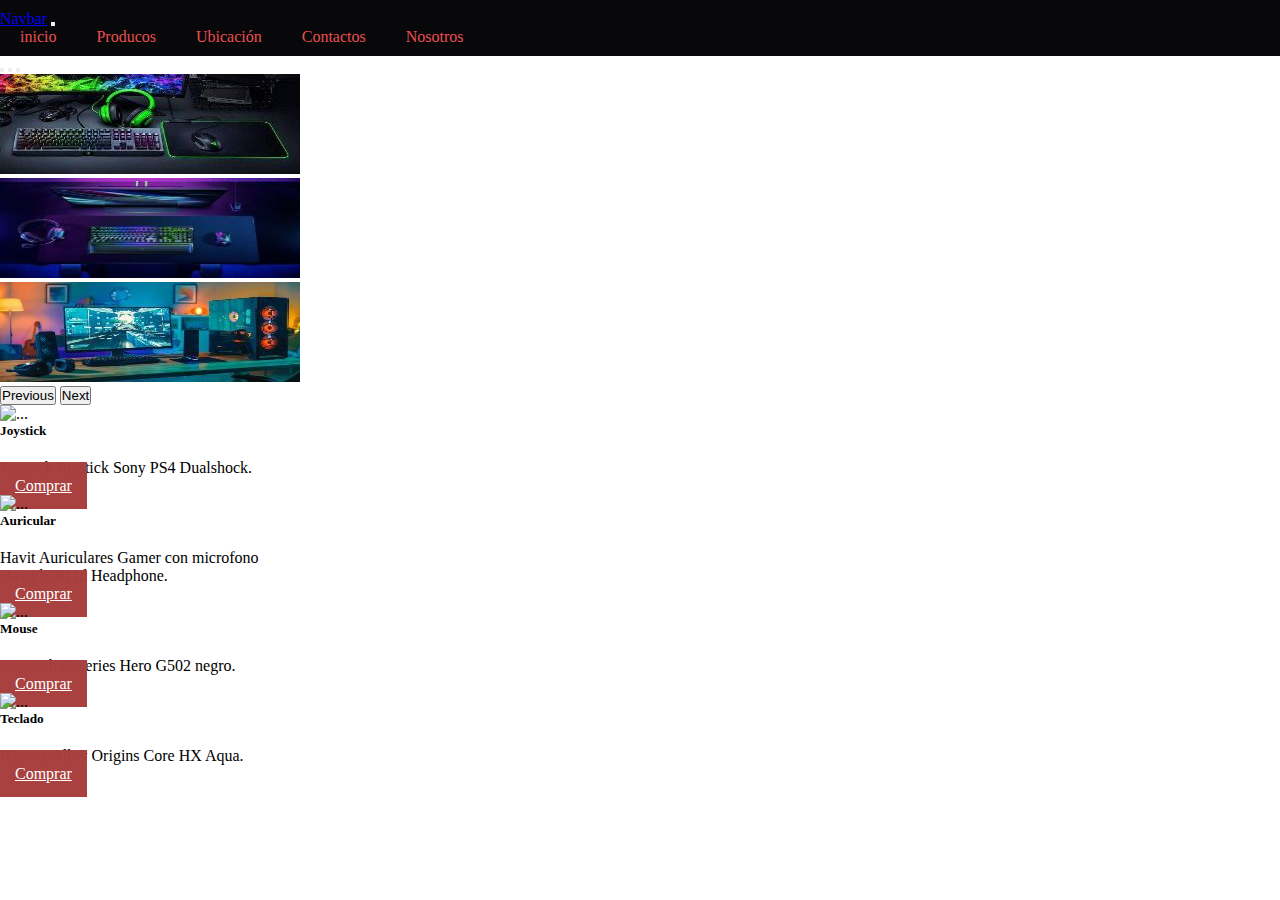
==== pages/productos.html @ fd3128b1 "boostrap y css" ====
<!DOCTYPE html>
<html lang="en">
<head>
    <meta charset="UTF-8">
    <meta http-equiv="X-UA-Compatible" content="IE=edge">
    <meta name="viewport" content="width=device-width, initial-scale=1.0">
    <title>Document</title>
    <link href="https://cdn.jsdelivr.net/npm/bootstrap@5.2.2/dist/css/bootstrap.min.css" rel="stylesheet" integrity="sha384-Zenh87qX5JnK2Jl0vWa8Ck2rdkQ2Bzep5IDxbcnCeuOxjzrPF/et3URy9Bv1WTRi" crossorigin="anonymous">
    <link rel="shortcut icon" href="../assets/image/fashion (1).png" type="image/x-icon">
    <link rel="stylesheet" href="../assets/css/boostrap.min.css">
    <link rel="stylesheet" href="../assets/css/style.css">
</head>

<header>
        <nav class="navbar navbar-expand-lg bg-light">
            <div class="container-fluid">
              <a class="navbar-brand" href="#">Navbar</a>
              <button class="navbar-toggler" type="button" data-bs-toggle="collapse" data-bs-target="#navbarNav" aria-controls="navbarNav" aria-expanded="false" aria-label="Toggle navigation">
                <span class="navbar-toggler-icon"></span>
              </button>
              <div class="collapse navbar-collapse" id="navbarNav">
                <ul class="navbar-nav">
                  <li class="nav-item">
                    <a class="nav-link active" aria-current="page" href="../index.html">inicio</a>
                  </li>
                  <li class="nav-item">
                    <a class="nav-link" href="./productos.html">Producos</a>
                  </li>
                  <li class="nav-item">
                    <a class="nav-link" href="./ubicacion.html">Ubicación</a>
                  </li>
                  <li class="nav-item">
                    <a class="nav-link" href="./contactos.html">Contactos</a>
                  </li>
                  <li class="nav-item">
                    <a class="nav-link" href="./nosotros.html">Nosotros</a>
                  </li>
                </ul>
              </div>
              
          </nav>
        
</header>
<body>
    <div id="carouselExampleIndicators" class="carousel slide" data-bs-ride="true">
        <div class="carousel-indicators">
          <button type="button" data-bs-target="#carouselExampleIndicators" data-bs-slide-to="0" class="active" aria-current="true" aria-label="Slide 1"></button>
          <button type="button" data-bs-target="#carouselExampleIndicators" data-bs-slide-to="1" aria-label="Slide 2"></button>
          <button type="button" data-bs-target="#carouselExampleIndicators" data-bs-slide-to="2" aria-label="Slide 3"></button>
        </div>
        <div class="carousel-inner">
          <div class="carousel-item active">
            <img src="../assets/image/carrusel/carrusel1.jpg" class="d-block w-100" alt="">
          </div>
          <div class="carousel-item">
            <img src="../assets/image/carrusel/carrusel2.jpg" class="d-block w-100" alt="">
          </div>
          <div class="carousel-item">
            <img src="../assets/image/carrusel/carrusel3.jpg" class="d-block w-100" alt="">
          </div>
        </div>
        <button class="carousel-control-prev" type="button" data-bs-target="#carouselExampleIndicators" data-bs-slide="prev">
          <span class="carousel-control-prev-icon" aria-hidden="true"></span>
          <span class="visually-hidden">Previous</span>
        </button>
        <button class="carousel-control-next" type="button" data-bs-target="#carouselExampleIndicators" data-bs-slide="next">
          <span class="carousel-control-next-icon" aria-hidden="true"></span>
          <span class="visually-hidden">Next</span>
        </button>
      </div>
      <div class="row justify-content-md-center">
      <div class="card" style="width: 18rem;">
        <img src="../assets/image/productos/Joystick-Sony-PS4-Dualshock-4-Black.jpg" class="card-img-top" alt="...">
        <div class="card-body">
          <h5 class="card-title">Joystick</h5>
          <p class="card-text">Joystick Joystick Sony PS4 Dualshock.</p>
          <a href="#" class="btn btn-primary">Comprar</a>
        </div>
      </div>
      <div class="card" style="width: 18rem;">
        <img src="../assets/image/productos/auricular.jfif" class="card-img-top" alt="...">
        <div class="card-body">
          <h5 class="card-title">Auricular</h5>
          <p class="card-text">Havit
            Auriculares Gamer con microfono Havit h2011d Headphone.</p>
          <a href="#" class="btn btn-primary">Comprar</a>
        </div>
      </div>
      
      <div class="card col-12 -col-md-6 col-lg-4" style="width: 18rem;">
        <img src="../assets/image/productos/mouse 1.jpg" class="card-img-top" alt="...">
        <div class="card-body">
          <h5 class="card-title">Mouse</h5>
          <p class="card-text">Logitech G Series Hero G502 negro.</p>
          <a href="#" class="btn btn-primary">Comprar</a>
        </div>
      </div>
      <div class="card" style="width: 18rem;">
        <img src="../assets/image/productos/tecledo2.jpg" class="card-img-top" alt="...">
        <div class="card-body">
          <h5 class="card-title">Teclado</h5>
          <p class="card-text">Hyperx Alloy Origins Core HX Aqua.</p>
          <a href="./productos.html" class="btn btn-primary">Comprar</a>
        </div>
      </div>
    </div>
</body>
<footer></footer>
<script src="https://cdn.jsdelivr.net/npm/bootstrap@5.2.2/dist/js/bootstrap.bundle.min.js" integrity="sha384-OERcA2EqjJCMA+/3y+gxIOqMEjwtxJY7qPCqsdltbNJuaOe923+mo//f6V8Qbsw3" crossorigin="anonymous"></script>
</html>
---- assets/css/style.css ----
*{
    margin: 0;
    padding: 0;
}
nav{
    background-color: rgba(1, 0, 2, 0.973);
    display: flex;
    align-items: center;
    height: 56px;
    width: 100%;
}
nav ul{
    list-style: none;
    display: flex;
}
div .logo{
    padding: 100px;
}
nav li a {
    text-decoration: none;
    color: rgb(235, 80, 80);
    padding: 10px 20px;   
}
li a:hover{
    font-weight: bolder;
}
footer{
    background-color:hsla(0, 46%, 45%, 0.986);
    display: flex;
    justify-content: end;
}
.inicio__header{
    background-image: url(../image/paisaje-digital-en-atardecer_2560x1440_xtrafondos.com.jpg);
    background-size: cover;
    width: 100%;
    height: 400px;    
}
header h1{
    color: white;
    font-size: 48px;
    height: 140px;
}
.tarjetas{
    display: flex;
    align-items: center;
    padding: 15px;
    flex-wrap: wrap;
}  
.tarjeta{
    width: 250px;
    height: 350px;
    border: 5px solid hsla(0, 50%, 43%, 0.986);
    border-radius: 10px;
    margin: 10px;
    padding: 20px;
    display: flex;
    flex-direction:column;
    align-items:center ;
    gap: 20px;
}
.tarjeta__titulo{
    text-align: start;
    color: rgb(248, 248, 248);
}
.tarjeta__desc{
    color: rgb(238, 232, 232);
}
.tarjeta__img{
    height: 200px;
    border-color: blueviolet;
    border-radius: 201px;
}
.btn{
    padding: 15px;
    background-color: hsla(0, 46%, 45%, 0.986);
    color: white;
    border: none;
    font-style: none;
}
main section div a :hover{
    font-weight: bolder;
}
h2{
    height: 100px;
    color: white;
    font-size: 50px;
    display: flex;
    justify-content: center;
}
.p__ubi{
    color: white;
    display: flex;
    font-size:x-large;
    justify-content: start;
    padding: 10px;
}
.ubicacion__img{
    width: 500px;
    height: px;
    padding-left: 40px;
    justify-content: center;
    display: flex;
}
form{
    background-color: azure;
    background-size: contain;
    height: 405px;
    width: 406px;
    margin: 150px;
}
fieldset{
    width: 300px;
    height: 400px;
}
textarea{
    height: 200px;
    width: 400px;
}
.main__css{
    background-color: rgba(14, 13, 13, 0.938);
    background-size: cover;
    display: flex;
    width: 100%;
    height: 800px;
    flex-direction:flex;
    justify-content:center;
}
.main__css__index{
    background-color: rgba(14, 13, 13, 0.938);
    background-size: cover;
    display: flex;
    width: 100%;
    height: px;
    flex-direction:flex;
    justify-content:center;
}
h1{
    color: white;
    font-size: 48px;
}
.p__css{color: white;
    font-size: medium;
    justify-content: center;
    padding-top:20px ;
}
p{
    color: rgb(0, 0, 0);
    font-size: medium;
    justify-content: center;
    padding-top:20px ;
}
ul li{
    list-style: none;
}

.formulario{
    width: px;
    margin: auto;
}
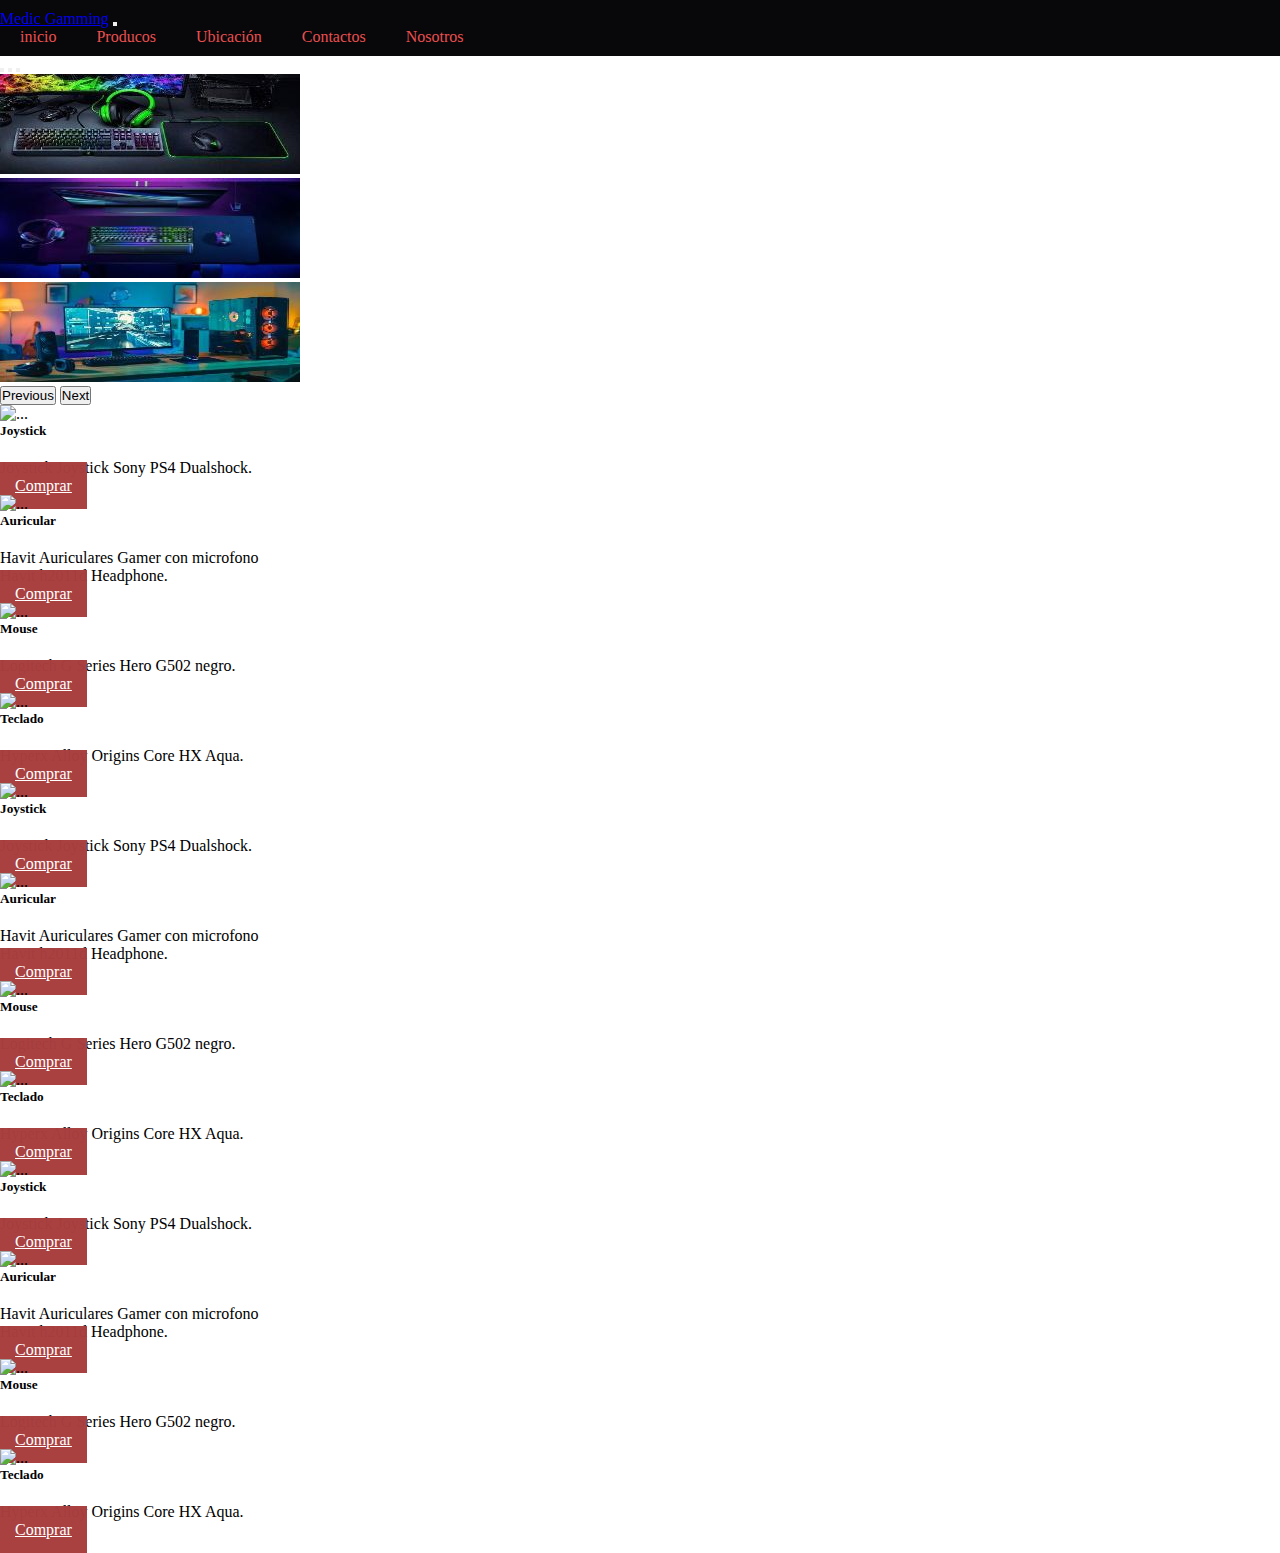
==== commit 88363e94: "tarjetas" ====
--- a/pages/productos.html
+++ b/pages/productos.html
@@ -14,9 +14,10 @@
 <header>
         <nav class="navbar navbar-expand-lg bg-light">
             <div class="container-fluid">
-              <a class="navbar-brand" href="#">Navbar</a>
+              <a class="navbar-brand" href="#">Medic Gamming</a>
               <button class="navbar-toggler" type="button" data-bs-toggle="collapse" data-bs-target="#navbarNav" aria-controls="navbarNav" aria-expanded="false" aria-label="Toggle navigation">
                 <span class="navbar-toggler-icon"></span>
+                
               </button>
               <div class="collapse navbar-collapse" id="navbarNav">
                 <ul class="navbar-nav">
@@ -103,6 +104,76 @@
           <a href="./productos.html" class="btn btn-primary">Comprar</a>
         </div>
       </div>
+      <div class="row justify-content-md-center">
+        <div class="card" style="width: 18rem;">
+          <img src="../assets/image/productos/Joystick-Sony-PS4-Dualshock-4-Black.jpg" class="card-img-top" alt="...">
+          <div class="card-body">
+            <h5 class="card-title">Joystick</h5>
+            <p class="card-text">Joystick Joystick Sony PS4 Dualshock.</p>
+            <a href="#" class="btn btn-primary">Comprar</a>
+          </div>
+        </div>
+        <div class="card" style="width: 18rem;">
+          <img src="../assets/image/productos/auricular.jfif" class="card-img-top" alt="...">
+          <div class="card-body">
+            <h5 class="card-title">Auricular</h5>
+            <p class="card-text">Havit
+              Auriculares Gamer con microfono Havit h2011d Headphone.</p>
+            <a href="#" class="btn btn-primary">Comprar</a>
+          </div>
+        </div>
+        
+        <div class="card col-12 -col-md-6 col-lg-4" style="width: 18rem;">
+          <img src="../assets/image/productos/mouse 1.jpg" class="card-img-top" alt="...">
+          <div class="card-body">
+            <h5 class="card-title">Mouse</h5>
+            <p class="card-text">Logitech G Series Hero G502 negro.</p>
+            <a href="#" class="btn btn-primary">Comprar</a>
+          </div>
+        </div>
+        <div class="card" style="width: 18rem;">
+          <img src="../assets/image/productos/tecledo2.jpg" class="card-img-top" alt="...">
+          <div class="card-body">
+            <h5 class="card-title">Teclado</h5>
+            <p class="card-text">Hyperx Alloy Origins Core HX Aqua.</p>
+            <a href="./productos.html" class="btn btn-primary">Comprar</a>
+          </div>
+        </div>
+        <div class="row justify-content-md-center">
+      <div class="card" style="width: 18rem;">
+        <img src="../assets/image/productos/Joystick-Sony-PS4-Dualshock-4-Black.jpg" class="card-img-top" alt="...">
+        <div class="card-body">
+          <h5 class="card-title">Joystick</h5>
+          <p class="card-text">Joystick Joystick Sony PS4 Dualshock.</p>
+          <a href="#" class="btn btn-primary">Comprar</a>
+        </div>
+      </div>
+      <div class="card" style="width: 18rem;">
+        <img src="../assets/image/productos/auricular.jfif" class="card-img-top" alt="...">
+        <div class="card-body">
+          <h5 class="card-title">Auricular</h5>
+          <p class="card-text">Havit
+            Auriculares Gamer con microfono Havit h2011d Headphone.</p>
+          <a href="#" class="btn btn-primary">Comprar</a>
+        </div>
+      </div>
+      
+      <div class="card col-12 -col-md-6 col-lg-4" style="width: 18rem;">
+        <img src="../assets/image/productos/mouse 1.jpg" class="card-img-top" alt="...">
+        <div class="card-body">
+          <h5 class="card-title">Mouse</h5>
+          <p class="card-text">Logitech G Series Hero G502 negro.</p>
+          <a href="#" class="btn btn-primary">Comprar</a>
+        </div>
+      </div>
+      <div class="card" style="width: 18rem;">
+        <img src="../assets/image/productos/tecledo2.jpg" class="card-img-top" alt="...">
+        <div class="card-body">
+          <h5 class="card-title">Teclado</h5>
+          <p class="card-text">Hyperx Alloy Origins Core HX Aqua.</p>
+          <a href="./productos.html" class="btn btn-primary">Comprar</a>
+        </div>
+      </div>
     </div>
 </body>
 <footer></footer>
--- a/assets/css/style.css
+++ b/assets/css/style.css
@@ -27,7 +27,8 @@
 footer{
     background-color:hsla(0, 46%, 45%, 0.986);
     display: flex;
-    justify-content: end;
+    justify-content: baseline;
+    position: relative ;
 }
 .inicio__header{
     background-image: url(../image/paisaje-digital-en-atardecer_2560x1440_xtrafondos.com.jpg);
@@ -121,7 +122,7 @@
     background-size: cover;
     display: flex;
     width: 100%;
-    height: 800px;
+    height: 100%;
     flex-direction:flex;
     justify-content:center;
 }
@@ -130,7 +131,7 @@
     background-size: cover;
     display: flex;
     width: 100%;
-    height: px;
+    height: 600px;
     flex-direction:flex;
     justify-content:center;
 }
